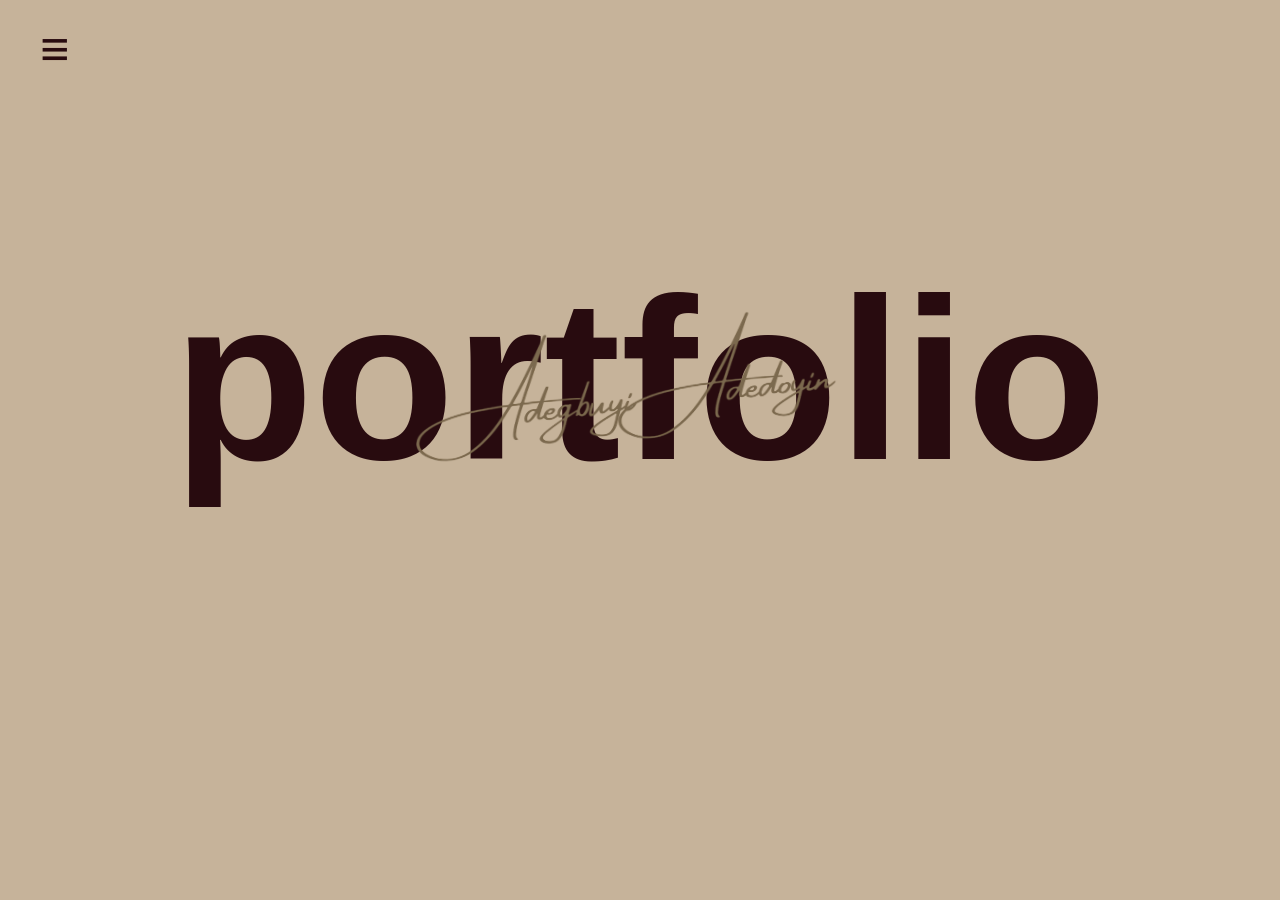
==== index.html @ 1d9a7e8c "Rename home page to index.html" ====
<!DOCTYPE html>
<html lang="en">
    <head>
        <meta charset="UTF-8"/>
        <meta name="viewport" content="width=device-width, initial-scale=1.0"/>
        <title>Adegbuyi Adedoyin - Portfolio</title>
        <link rel="stylesheet" href="home.css">
        <link rel="stylesheet" href="nav.css">
        <script src="script.js" defer></script>
    </head>
    <body>
        <nav>
            <button class="hamburger" id="hamburger">≡</button>
            <ul class="nav-links" id="navLinks">
                <li><a href="home.html">Home</a></li>
                <li><a href="about.html">About</a></li>
                <li><a href="projects.html">Projects</a></li>
                <li><a href="contact.html">Contact</a></li>
            </ul>
        </nav>
        <section class="hero">
            <h1 class="portfolio-text">portfolio</h1>
            <img src="images/name signature.png" alt="Adegbuyi Adedoyin" class="signature">
        </section>
    </body>
</html>
---- home.css ----
* {
    margin: 0;
    padding: 0;
    box-sizing: border-box;
}
body {
    background-color: #c6b39a;
    height: 100vh;
    display: flex;
    flex-direction: column;
}
.hero {
    width: 100%;
    flex: 1;
    position: relative;
    display: flex;
    align-items: center;
    justify-content: center;
    overflow: hidden;
}
.portfolio-text {
    font-family: Arial, Helvetica, sans-serif;
    font-size: 18vw;
    font-weight: 900;
    color: #280b0f;
    position: absolute;
    top: 35%;
    left: 50%;
    transform: translate(-50%, -50%);
    white-space: nowrap;
}
.signature {
    position: absolute;
    width: 1000px;
    max-width: 200%;
    top: 36%;
    left: 50%;
    transform: translate(-50%, -50%) rotate(-2deg);
    z-index: 2;
}
@media (max-width: 768px) {
    .signature {
        width: 150%;
        top: 51%;
    }
}
@media (max-width: 480px) {
    .signature {
        width: 120%;
        top: 51%;
    }
}
---- nav.css ----
nav {
    display: flex;
    justify-content: space-between;
    align-items: center;
    padding: 20px 40px;
    position: relative;
    z-index: 1000;
}
.hamburger {
    display: block;
    background: none;
    color: #280b0f;
    border: none;
    font-size: 50px;
    cursor: pointer;
}
.nav-links {
    display: none;
    flex-direction: column;
    position: absolute;
    top: 70px;
    right: 40px;
    background: #280b0f;
    list-style: none;
    padding: 20px;
    gap: 15px;
    cursor: pointer;
    border-radius: 20px;
}
.nav-links li a {
    display: block;
    text-decoration: none;
    color: #c6b39a;
    font-size: 20px;
    cursor: pointer;
}
.nav-links.active {
    display: flex;
}
.nav-links a {
    pointer-events: auto;
}
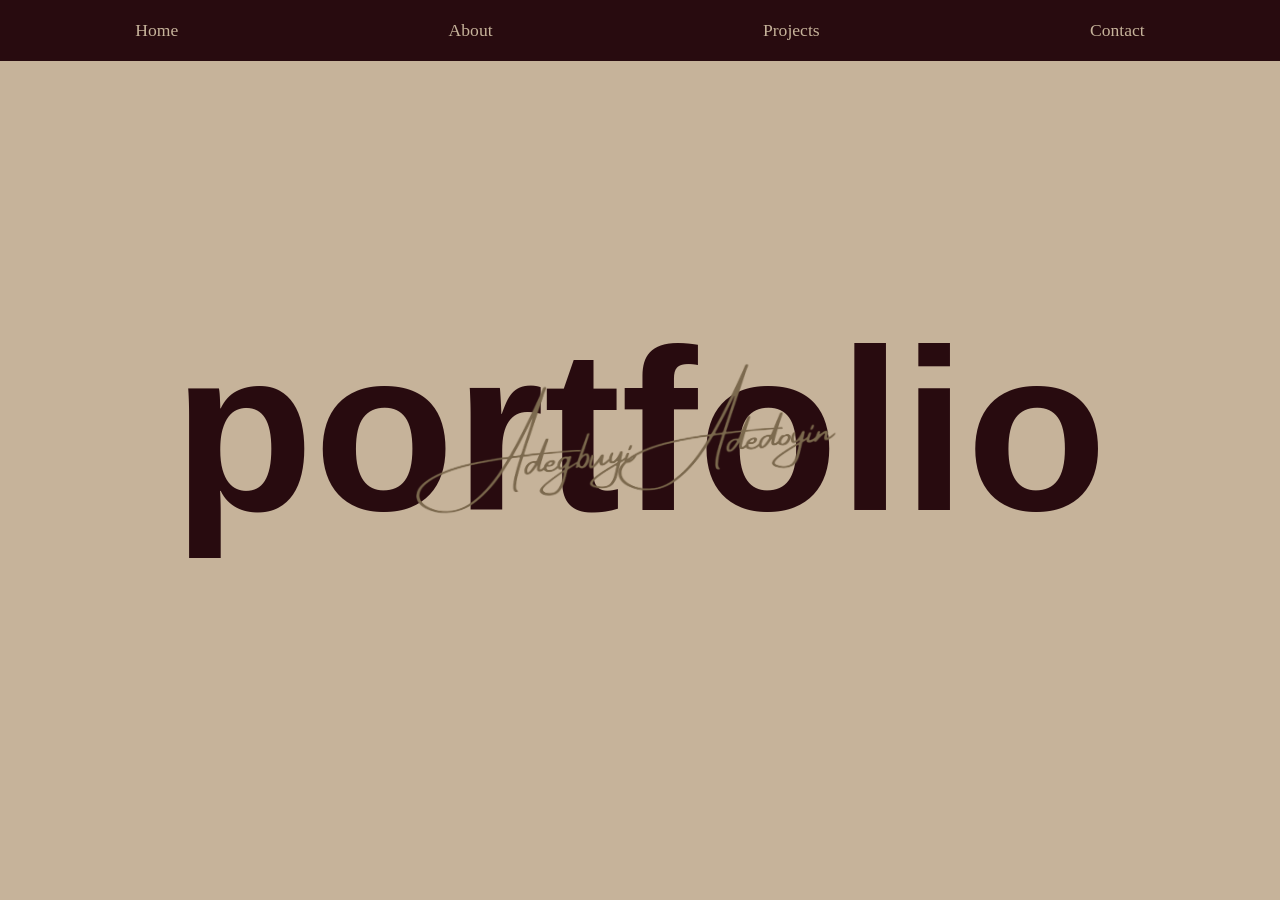
==== commit 6c2e4566: "Collapse navbar into hamburger menu at 768px" ====
--- a/index.html
+++ b/index.html
@@ -5,19 +5,18 @@
         <meta name="viewport" content="width=device-width, initial-scale=1.0"/>
         <title>Adegbuyi Adedoyin - Portfolio</title>
         <link rel="stylesheet" href="home.css">
-        <link rel="stylesheet" href="nav.css">
         <script src="script.js" defer></script>
     </head>
+    <header class="navbar">
+        <button class="hamburger" id="hamburger" aria-label="Toggle menu" aria-expanded="false">≡</button>
+        <ul class="nav-links" id="navLinks">
+            <li><a href="index.html">Home</a></li>
+            <li><a href="about.html">About</a></li>
+            <li><a href="projects.html">Projects</a></li>
+            <li><a href="contact.html">Contact</a></li>
+        </ul>
+    </header>
     <body>
-        <nav>
-            <button class="hamburger" id="hamburger">≡</button>
-            <ul class="nav-links" id="navLinks">
-                <li><a href="home.html">Home</a></li>
-                <li><a href="about.html">About</a></li>
-                <li><a href="projects.html">Projects</a></li>
-                <li><a href="contact.html">Contact</a></li>
-            </ul>
-        </nav>
         <section class="hero">
             <h1 class="portfolio-text">portfolio</h1>
             <img src="images/name signature.png" alt="Adegbuyi Adedoyin" class="signature">
--- a/home.css
+++ b/home.css
@@ -24,7 +24,7 @@
     font-weight: 900;
     color: #280b0f;
     position: absolute;
-    top: 35%;
+    top: 44%;
     left: 50%;
     transform: translate(-50%, -50%);
     white-space: nowrap;
@@ -33,20 +33,74 @@
     position: absolute;
     width: 1000px;
     max-width: 200%;
-    top: 36%;
+    top: 45%;
     left: 50%;
     transform: translate(-50%, -50%) rotate(-2deg);
     z-index: 2;
 }
+.navbar {
+    position: relative;
+    background: #280b0f;
+}
+.nav-links {
+    display: flex;
+    justify-content: space-around;
+    list-style: none;
+    margin: 0;
+    padding: 1.25rem 0;
+}
+.nav-links a {
+    color: #c6b39a;
+    text-decoration: none;
+    font-size: 1.1rem;
+}
+.hamburger {
+    display: none;
+    background: none;
+    border: none;
+    color: #280b0f;
+    font-size: 2.5rem;
+    padding: 0.75rem 1rem;
+    cursor: pointer;
+}
 @media (max-width: 768px) {
     .signature {
         width: 150%;
-        top: 51%;
+        top: 45%;
+    }
+    .navbar {
+        display: flex;
+        justify-content: flex-end;
+        background: none;
+    }
+    .hamburger {
+        display: block;
+    }
+    .nav-links {
+        display: none;
+        position: absolute;
+        top: 100%;
+        left: 0;
+        right: 0;
+        flex-direction: column;
+        padding: 0;
+        background: #3b0d14;
+        z-index: 999;
+        box-shadow: 0 8px 24px rgba (0, 0, 0, 0.35);
+    }
+    .nav-links.open {
+        display: flex;
+    }
+    .nav-links a {
+        display: block;
+        padding: 1rem 1.5rem;
+        font-size: 1.15rem;
+        border-top: 1px solid rgba(255, 255, 255, 0.15);
     }
 }
 @media (max-width: 480px) {
     .signature {
         width: 120%;
-        top: 51%;
+        top: 35%;
     }
 }
